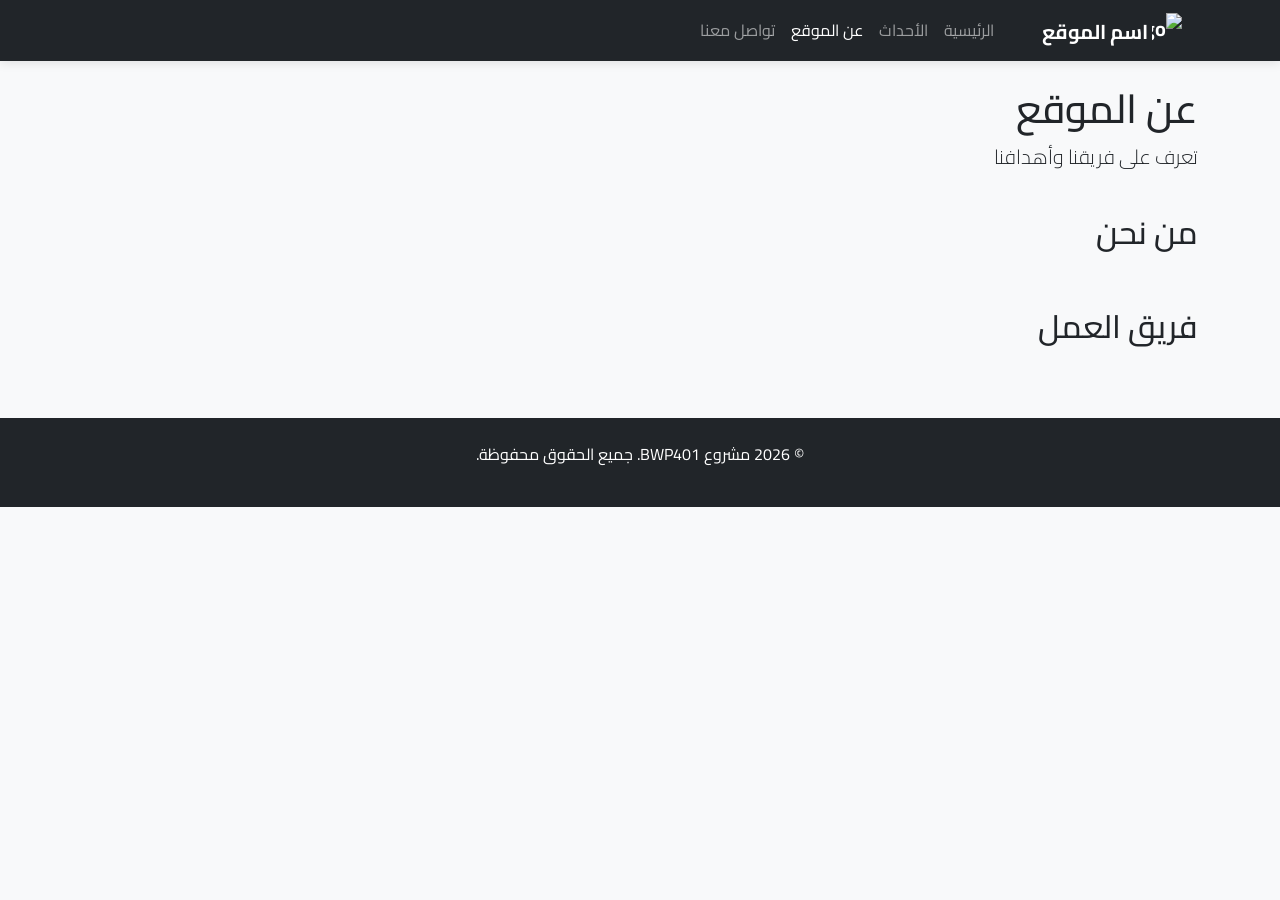
==== about.html @ 73ed6974 "feat: إنشاء بنية المشروع الأساسية كاملة مع جميع الملفات" ====
<!DOCTYPE html>
<html lang="ar" dir="rtl">
<head>
    <meta charset="UTF-8">
    <meta name="viewport" content="width=device-width, initial-scale=1.0">
    <title>عن الموقع - BWP401</title>
    
    <!-- Bootstrap CSS -->
    <link href="https://cdn.jsdelivr.net/npm/bootstrap@5.3.3/dist/css/bootstrap.min.css" rel="stylesheet">
    
    <!-- Google Fonts Arabic -->
    <link href="https://fonts.googleapis.com/css2?family=Cairo:wght@300;400;600;700&family=Tajawal:wght@300;400;500;700&display=swap" rel="stylesheet">
    
    <!-- Custom CSS -->
    <link rel="stylesheet" href="assets/css/styles.css">
</head>
<body>

    <!-- Header / Navbar -->
    <header>
        <nav class="navbar navbar-expand-lg navbar-dark bg-dark">
            <div class="container">
                <a class="navbar-brand" href="index.html">
                    <img src="assets/img/logo.png" alt="Logo" width="30" height="30" class="d-inline-block align-text-top">
                    اسم الموقع
                </a>
                <button class="navbar-toggler" type="button" data-bs-toggle="collapse" data-bs-target="#navbarNav">
                    <span class="navbar-toggler-icon"></span>
                </button>
                <div class="collapse navbar-collapse" id="navbarNav">
                    <ul class="navbar-nav ms-auto">
                        <li class="nav-item">
                            <a class="nav-link" href="index.html">الرئيسية</a>
                        </li>
                        <li class="nav-item">
                            <a class="nav-link" href="events.html">الأحداث</a>
                        </li>
                        <li class="nav-item">
                            <a class="nav-link active" aria-current="page" href="about.html">عن الموقع</a>
                        </li>
                        <li class="nav-item">
                            <a class="nav-link" href="contact.html">تواصل معنا</a>
                        </li>
                    </ul>
                </div>
            </div>
        </nav>
    </header>

    <!-- Main Content -->
    <main class="container mt-4 mb-5">
        <div class="row">
            
            <div class="col-12 mb-4">
                <h1>عن الموقع</h1>
                <p class="lead">تعرف على فريقنا وأهدافنا</p>
            </div>

            <!-- About Sections -->
            <div class="col-12 mb-5">
                <h2>من نحن</h2>
                <!-- About content will be added here -->
            </div>

            <!-- Team Section -->
            <div class="col-12">
                <h2>فريق العمل</h2>
                <div class="row mt-4" id="team-container">
                    <!-- Team members will be added here -->
                </div>
            </div>

        </div>
    </main>

    <!-- Footer -->
    <footer class="bg-dark text-white py-4 mt-5">
        <div class="container text-center">
            <p>&copy; 2026 مشروع BWP401. جميع الحقوق محفوظة.</p>
        </div>
    </footer>

    <!-- Bootstrap JS -->
    <script src="https://cdn.jsdelivr.net/npm/bootstrap@5.3.3/dist/js/bootstrap.bundle.min.js"></script>
    
    <!-- Custom JS -->
    <script src="assets/js/main.js"></script>
</body>
</html>
---- assets/css/styles.css ----
/* 
    BWP401 - ملف التصميم الأساسي
    --------------------------------
    هذا الملف يحتوي على القواعد الأساسية للتصميم
    يمكن لأعضاء الفريق إضافة تعديلات إضافية هنا
*/

/* ==================
   القواعد العامة
   ================== */
* {
    font-family: 'Cairo', 'Tajawal', sans-serif;
}

body {
    background-color: #f8f9fa;
    line-height: 1.6;
}

/* ==================
   الألوان المخصصة
   ================== */
:root {
    --primary-color: #0d6efd;
    --secondary-color: #6c757d;
    --success-color: #198754;
    --danger-color: #dc3545;
    --warning-color: #ffc107;
    --info-color: #0dcaf0;
    --dark-color: #212529;
    --light-color: #f8f9fa;
}

/* ==================
   التنقل والهيدر
   ================== */
.navbar {
    box-shadow: 0 2px 10px rgba(0,0,0,0.1);
}

.navbar-brand {
    font-weight: 700;
}

/* ==================
   البطاقات (Cards)
   ================== */
.card {
    border: none;
    border-radius: 15px;
    box-shadow: 0 4px 15px rgba(0,0,0,0.05);
    transition: transform 0.3s ease, box-shadow 0.3s ease;
}

.card:hover {
    transform: translateY(-5px);
    box-shadow: 0 8px 25px rgba(0,0,0,0.1);
}

/* ==================
   الأزرار (Buttons)
   ================== */
.btn {
    border-radius: 8px;
    padding: 10px 20px;
    font-weight: 500;
}

.btn-primary {
    background-color: var(--primary-color);
    border: none;
}

/* ==================
   الفوتر (Footer)
   ================== */
footer {
    margin-top: auto;
}

/* ==================
   النماذج (Forms)
   ================== */
.form-control {
    border-radius: 8px;
    border: 1px solid #dee2e6;
    padding: 12px 15px;
}

.form-control:focus {
    border-color: var(--primary-color);
    box-shadow: 0 0 0 0.25rem rgba(13, 110, 253, 0.25);
}

/* ==================
   التنبيهات (Alerts)
   ================== */
.alert {
    border-radius: 10px;
    border: none;
    padding: 15px 20px;
}

/* ==================
   أزرار الحالة (Badges)
   ================== */
.badge {
    padding: 8px 12px;
    border-radius: 20px;
    font-weight: 500;
}

/* ==================
   الوضع الداكن (Dark Mode) - قابلة للإضافة لاحقاً
   ================== */
/* 
.dark-mode {
    background-color: #1a1a1a;
    color: #ffffff;
}
*/

/* ==================
   الربط العلوي (Scroll to Top)
   ================== */
.scroll-top-btn {
    position: fixed;
    bottom: 20px;
    right: 20px;
    display: none;
    width: 50px;
    height: 50px;
    border-radius: 50%;
    z-index: 1000;
}

/* ==================
   التنسيق المتجاوب (Responsive)
   ================== */
@media (max-width: 768px) {
    .container {
        padding: 0 15px;
    }
    
    h1 {
        font-size: 1.8rem;
    }
    
    h2 {
        font-size: 1.5rem;
    }
}
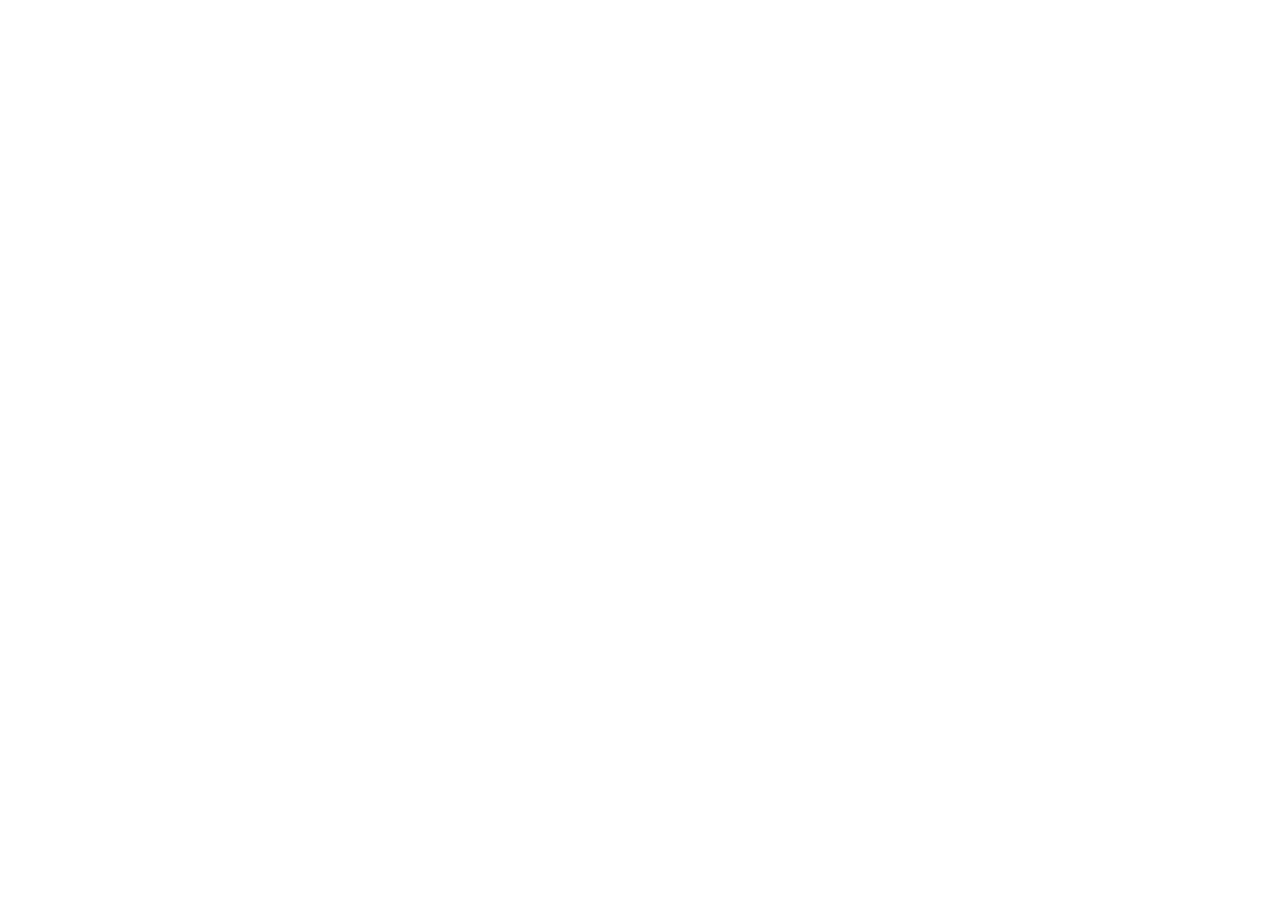
==== commit 681f0542: "refactor: تنظيم بنية المشروع وتفريغ الملفات مع التعليقات فقط" ====
--- a/about.html
+++ b/about.html
@@ -5,85 +5,39 @@
     <meta name="viewport" content="width=device-width, initial-scale=1.0">
     <title>عن الموقع - BWP401</title>
     
-    <!-- Bootstrap CSS -->
-    <link href="https://cdn.jsdelivr.net/npm/bootstrap@5.3.3/dist/css/bootstrap.min.css" rel="stylesheet">
-    
-    <!-- Google Fonts Arabic -->
-    <link href="https://fonts.googleapis.com/css2?family=Cairo:wght@300;400;600;700&family=Tajawal:wght@300;400;500;700&display=swap" rel="stylesheet">
-    
-    <!-- Custom CSS -->
-    <link rel="stylesheet" href="assets/css/styles.css">
+    <!-- 📌 Bootstrap CSS -->
+
+    <!-- 📌 الخطوط العربية -->
+
+    <!-- 📌 ملف CSS المخصص -->
+
 </head>
 <body>
 
-    <!-- Header / Navbar -->
+    <!-- 📌 شريط التنقل -->
     <header>
-        <nav class="navbar navbar-expand-lg navbar-dark bg-dark">
-            <div class="container">
-                <a class="navbar-brand" href="index.html">
-                    <img src="assets/img/logo.png" alt="Logo" width="30" height="30" class="d-inline-block align-text-top">
-                    اسم الموقع
-                </a>
-                <button class="navbar-toggler" type="button" data-bs-toggle="collapse" data-bs-target="#navbarNav">
-                    <span class="navbar-toggler-icon"></span>
-                </button>
-                <div class="collapse navbar-collapse" id="navbarNav">
-                    <ul class="navbar-nav ms-auto">
-                        <li class="nav-item">
-                            <a class="nav-link" href="index.html">الرئيسية</a>
-                        </li>
-                        <li class="nav-item">
-                            <a class="nav-link" href="events.html">الأحداث</a>
-                        </li>
-                        <li class="nav-item">
-                            <a class="nav-link active" aria-current="page" href="about.html">عن الموقع</a>
-                        </li>
-                        <li class="nav-item">
-                            <a class="nav-link" href="contact.html">تواصل معنا</a>
-                        </li>
-                    </ul>
-                </div>
-            </div>
-        </nav>
+        <!-- ✅ اكتب الكود هنا -->
     </header>
 
-    <!-- Main Content -->
-    <main class="container mt-4 mb-5">
-        <div class="row">
-            
-            <div class="col-12 mb-4">
-                <h1>عن الموقع</h1>
-                <p class="lead">تعرف على فريقنا وأهدافنا</p>
-            </div>
+    <!-- 📌 محتوى صفحة عن الموقع -->
+    <main>
+        <div class="container">
+            <!-- عنوان الصفحة -->
 
-            <!-- About Sections -->
-            <div class="col-12 mb-5">
-                <h2>من نحن</h2>
-                <!-- About content will be added here -->
-            </div>
+            <!-- قسم من نحن -->
 
-            <!-- Team Section -->
-            <div class="col-12">
-                <h2>فريق العمل</h2>
-                <div class="row mt-4" id="team-container">
-                    <!-- Team members will be added here -->
-                </div>
-            </div>
-
+            <!-- قسم فريق العمل -->
         </div>
     </main>
 
-    <!-- Footer -->
-    <footer class="bg-dark text-white py-4 mt-5">
-        <div class="container text-center">
-            <p>&copy; 2026 مشروع BWP401. جميع الحقوق محفوظة.</p>
-        </div>
+    <!-- 📌 الفوتر -->
+    <footer>
+        <!-- ✅ اكتب الكود هنا -->
     </footer>
 
-    <!-- Bootstrap JS -->
-    <script src="https://cdn.jsdelivr.net/npm/bootstrap@5.3.3/dist/js/bootstrap.bundle.min.js"></script>
-    
-    <!-- Custom JS -->
-    <script src="assets/js/main.js"></script>
+    <!-- 📌 Bootstrap JS -->
+
+    <!-- 📌 ملف JS المخصص -->
+
 </body>
 </html>
